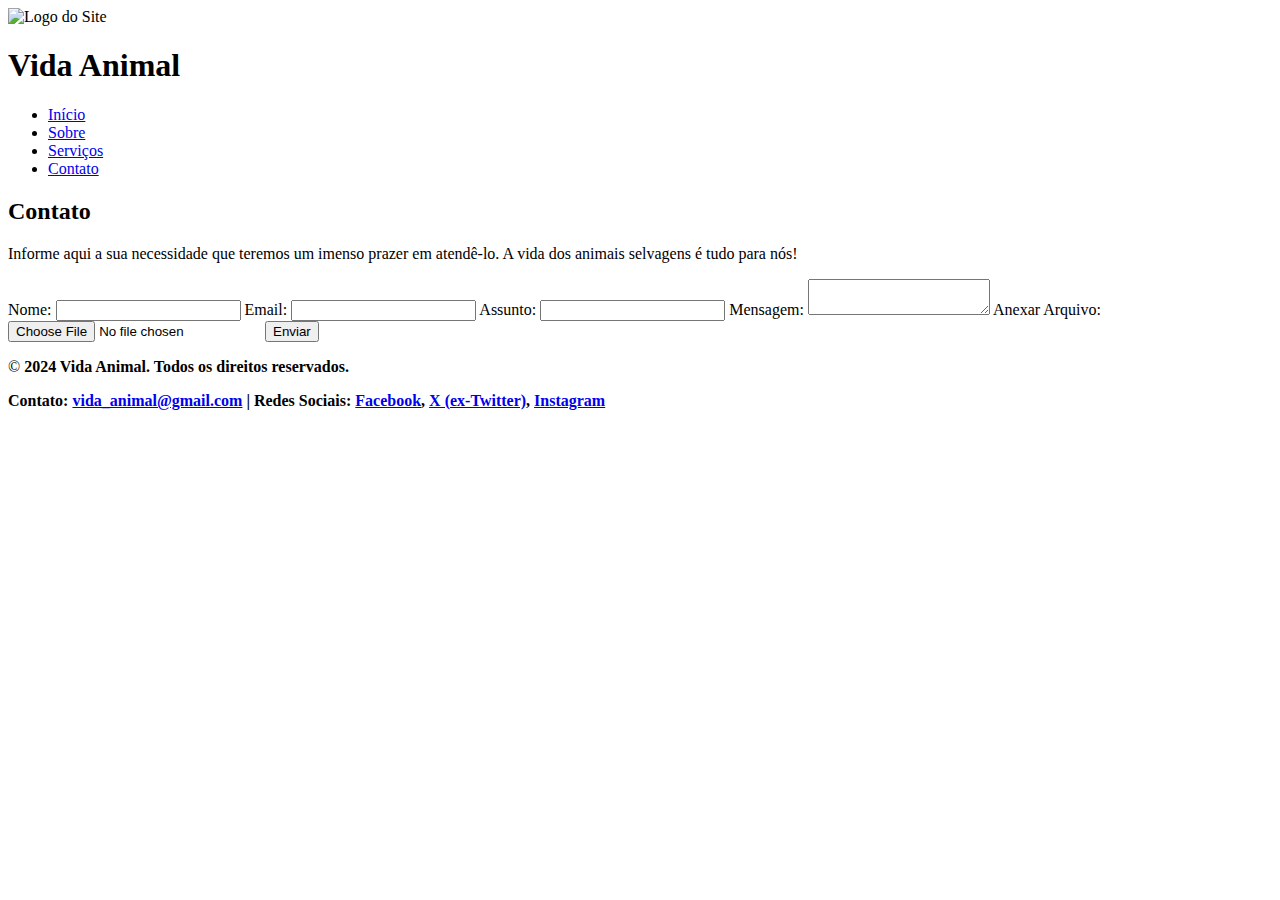
==== contato.html @ 1e863726 "Update and rename contact.html to contato.html" ====
<!DOCTYPE html>
<html lang="pt-BR">
<head>
    <meta charset="UTF-8">
    <meta name="viewport" content="width=device-width, initial-scale=1.0">
    <title>Contato - Vida Animal</title>
    <link rel="stylesheet" href="css/style.css">
</head>
<body>
    <header>
        <img src="images/logo.png" alt="Logo do Site">
        <h1>Vida Animal</h1>
        <nav>
            <ul>
                <li><a href="index.html">Início</a></li>
                <li><a href="sobre.html">Sobre</a></li>
                <li><a href="servicos.html">Serviços</a></li>
                <li><a href="contato.html">Contato</a></li>
            </ul>
        </nav>
    </header>

    <main>
        <section>
            <h2>Contato</h2>
		<p> Informe aqui a sua necessidade que teremos um imenso prazer em atendê-lo. A vida dos animais selvagens é tudo para nós!<p>
            <form>
                <label for="name">Nome:</label>
                <input type="text" id="name" name="name">

                <label for="email">Email:</label>
                <input type="email" id="email" name="email">

                <label for="subject">Assunto:</label>
                <input type="text" id="subject" name="subject">

                <label for="message">Mensagem:</label>
                <textarea id="message" name="message"></textarea>

                <label for="file">Anexar Arquivo:</label>
                <input type="file" id="file" name="file">

                <button type="submit">Enviar</button>
            </form>
        </section>
    </main>

    <footer>
        <p>&copy; <b>2024 Vida Animal. Todos os direitos reservados.<b/></p>
        <p>Contato: <a href="https://mail.google.com/">vida_animal@gmail.com</a> | Redes Sociais: <a href="https://www.facebook.com/share/CwZVuv6LLFcTEpr6/">Facebook</a>, <a href="https://x.com/?lang=pt-br">X (ex-Twitter)</a>, <a href="https://www.instagram.com/">Instagram</a></p>
    </footer>
</body>
</html>
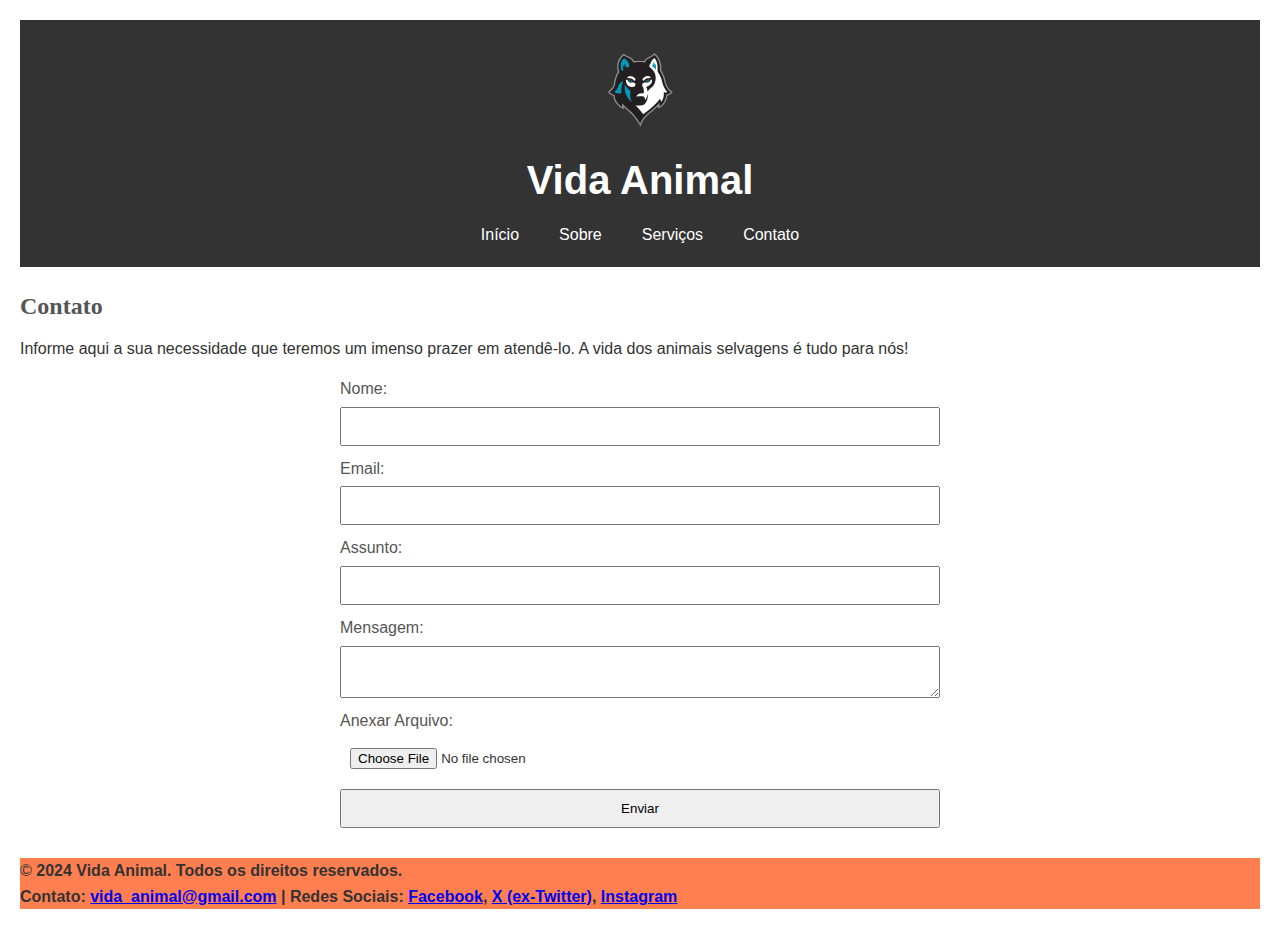
==== commit 41dec09d: "Add files via upload" ====
--- a/contato.html
+++ b/contato.html
@@ -1,53 +1,53 @@
-<!DOCTYPE html>
-<html lang="pt-BR">
-<head>
-    <meta charset="UTF-8">
-    <meta name="viewport" content="width=device-width, initial-scale=1.0">
-    <title>Contato - Vida Animal</title>
-    <link rel="stylesheet" href="css/style.css">
-</head>
-<body>
-    <header>
-        <img src="images/logo.png" alt="Logo do Site">
-        <h1>Vida Animal</h1>
-        <nav>
-            <ul>
-                <li><a href="index.html">Início</a></li>
-                <li><a href="sobre.html">Sobre</a></li>
-                <li><a href="servicos.html">Serviços</a></li>
-                <li><a href="contato.html">Contato</a></li>
-            </ul>
-        </nav>
-    </header>
-
-    <main>
-        <section>
-            <h2>Contato</h2>
-		<p> Informe aqui a sua necessidade que teremos um imenso prazer em atendê-lo. A vida dos animais selvagens é tudo para nós!<p>
-            <form>
-                <label for="name">Nome:</label>
-                <input type="text" id="name" name="name">
-
-                <label for="email">Email:</label>
-                <input type="email" id="email" name="email">
-
-                <label for="subject">Assunto:</label>
-                <input type="text" id="subject" name="subject">
-
-                <label for="message">Mensagem:</label>
-                <textarea id="message" name="message"></textarea>
-
-                <label for="file">Anexar Arquivo:</label>
-                <input type="file" id="file" name="file">
-
-                <button type="submit">Enviar</button>
-            </form>
-        </section>
-    </main>
-
-    <footer>
-        <p>&copy; <b>2024 Vida Animal. Todos os direitos reservados.<b/></p>
-        <p>Contato: <a href="https://mail.google.com/">vida_animal@gmail.com</a> | Redes Sociais: <a href="https://www.facebook.com/share/CwZVuv6LLFcTEpr6/">Facebook</a>, <a href="https://x.com/?lang=pt-br">X (ex-Twitter)</a>, <a href="https://www.instagram.com/">Instagram</a></p>
-    </footer>
-</body>
-</html>
+<!DOCTYPE html>
+<html lang="pt-BR">
+<head>
+    <meta charset="UTF-8">
+    <meta name="viewport" content="width=device-width, initial-scale=1.0">
+    <title>Contato - Vida Animal</title>
+    <link rel="stylesheet" href="css/style.css">
+</head>
+<body>
+    <header>
+        <img src="images/logo.png" alt="Logo do Site">
+        <h1>Vida Animal</h1>
+        <nav>
+            <ul>
+                <li><a href="index.html">Início</a></li>
+                <li><a href="sobre.html">Sobre</a></li>
+                <li><a href="servicos.html">Serviços</a></li>
+                <li><a href="contato.html">Contato</a></li>
+            </ul>
+        </nav>
+    </header>
+
+    <main>
+        <section>
+            <h2>Contato</h2>
+		<p> Informe aqui a sua necessidade que teremos um imenso prazer em atendê-lo. A vida dos animais selvagens é tudo para nós!<p>
+            <form>
+                <label for="name">Nome:</label>
+                <input type="text" id="name" name="name">
+
+                <label for="email">Email:</label>
+                <input type="email" id="email" name="email">
+
+                <label for="subject">Assunto:</label>
+                <input type="text" id="subject" name="subject">
+
+                <label for="message">Mensagem:</label>
+                <textarea id="message" name="message"></textarea>
+
+                <label for="file">Anexar Arquivo:</label>
+                <input type="file" id="file" name="file">
+
+                <button type="submit">Enviar</button>
+            </form>
+        </section>
+    </main>
+
+    <footer>
+        <p>&copy; <b>2024 Vida Animal. Todos os direitos reservados.<b/></p>
+        <p>Contato: <a href="https://mail.google.com/">vida_animal@gmail.com</a> | Redes Sociais: <a href="https://www.facebook.com/share/CwZVuv6LLFcTEpr6/">Facebook</a>, <a href="https://x.com/?lang=pt-br">X (ex-Twitter)</a>, <a href="https://www.instagram.com/">Instagram</a></p>
+    </footer>
+</body>
+</html>
--- a/css/style.css
+++ b/css/style.css
@@ -0,0 +1,98 @@
+/* Reset básico */
+* {
+    margin: 0px;
+    padding: 0px;
+    box-sizing: border-box;
+}
+
+body {
+    font-family: Arial, sans-serif;
+    line-height: 1.6;
+    color: #333;
+    margin: 0;
+    padding: 20px;
+}
+
+header {
+    background-color: #333;
+    color: #fff;
+    padding: 20px;
+    text-align: center;
+}
+
+header img {
+    max-width: 100px;
+}
+
+header h1 {
+    font-family: 'Verdana', sans-serif;
+    font-size: 2.5em;
+}
+
+nav ul {
+    list-style: none;
+    display: flex;
+    justify-content: center;
+    margin-top: 10px;
+}
+
+nav ul li {
+    margin: 0 20px;
+}
+
+nav ul li a {
+    color: #fff;
+    text-decoration: none;
+    font-family: 'Tahoma', sans-serif;
+}
+
+nav ul li a:hover {
+    text-decoration: underline;
+    margin: 20px;
+}
+
+main {
+    margin-top: 20px;
+}
+
+section {
+    margin-bottom: 20px;
+}
+
+section h2 {
+    font-family: 'Georgia', serif;
+    color: #555;
+    margin-bottom: 10px;
+}
+
+section p {
+    margin-bottom: 15px;
+    text-align: justify;
+}
+
+section img {
+    max-width: 100%;
+    height: auto;
+    align: center;
+}
+
+form {
+    display: flex;
+    flex-direction: column;
+    max-width: 600px;
+    margin: 0 auto;
+}
+
+form label {
+    margin-bottom: 5px;
+    color: #555;
+}
+
+form input, form textarea, form button {
+    margin-bottom: 10px;
+    padding: 10px;
+    font
+}
+footer {
+	background-color: coral
+}